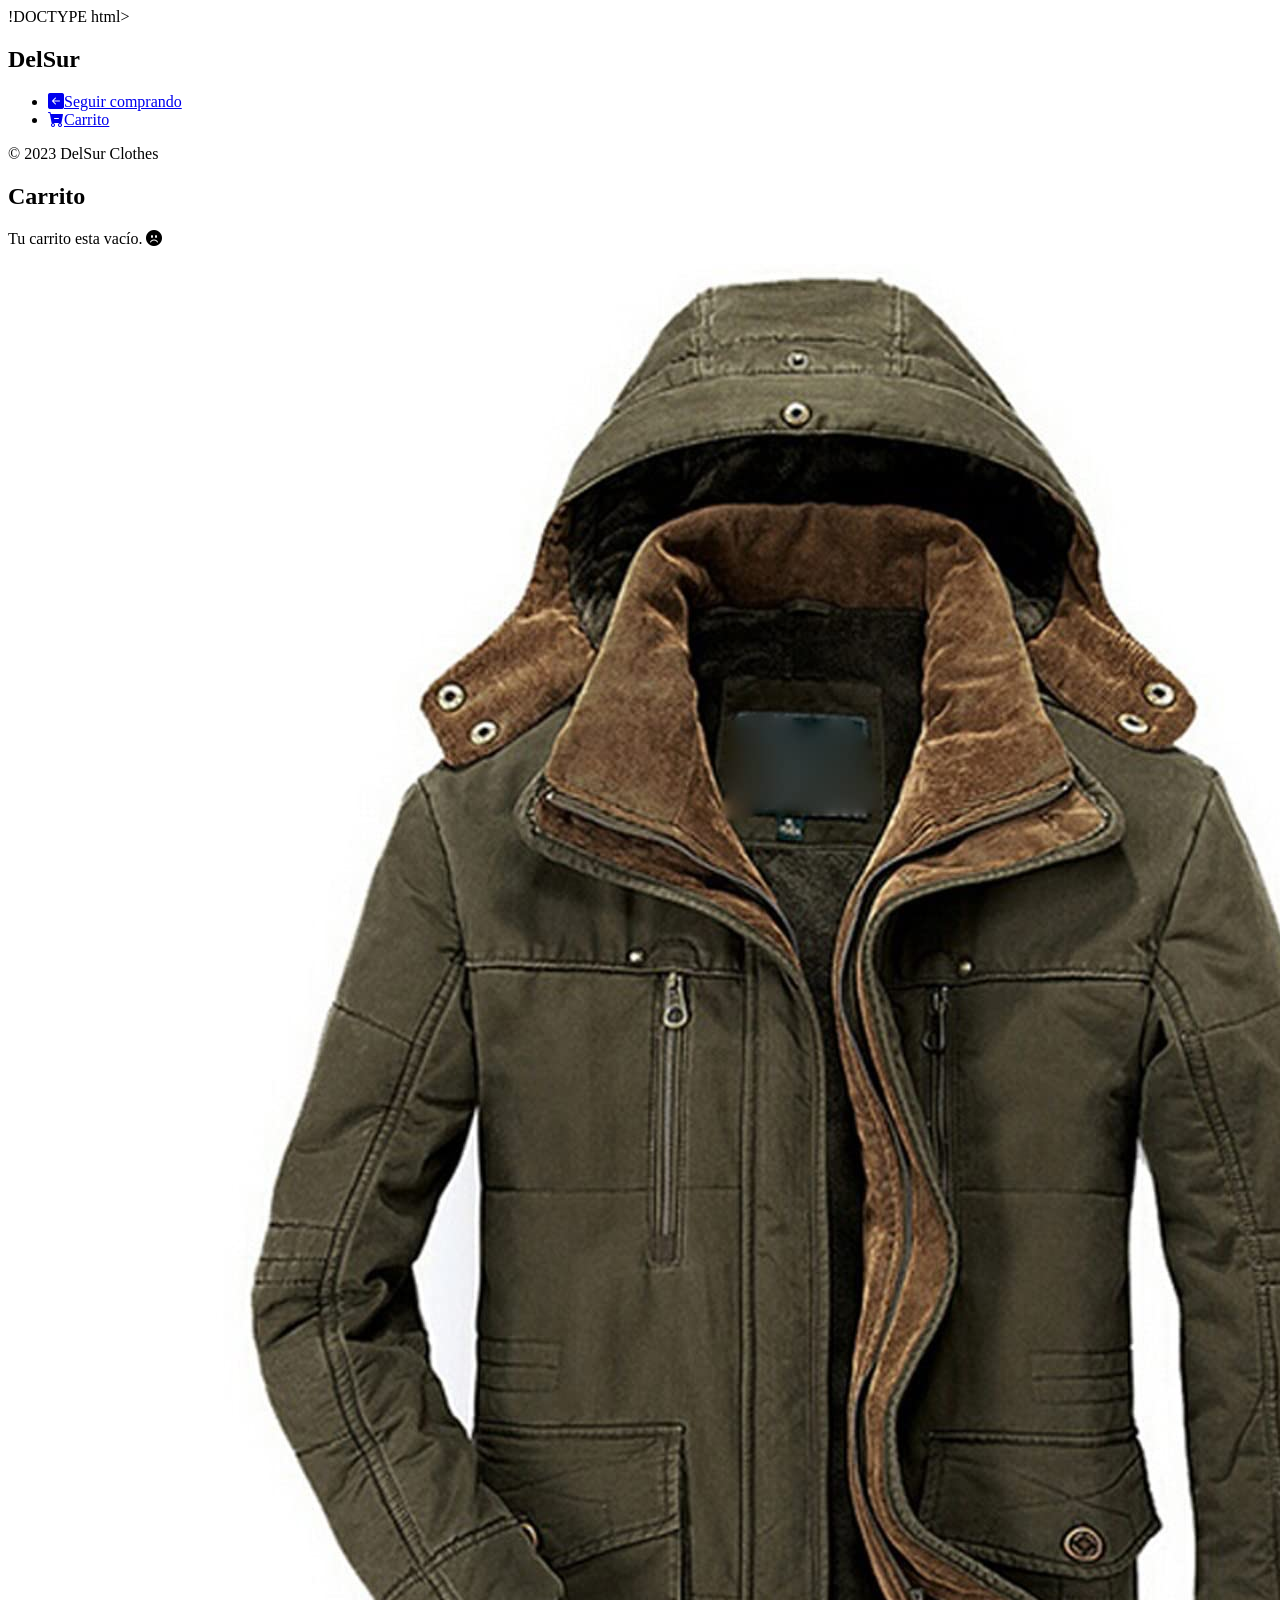
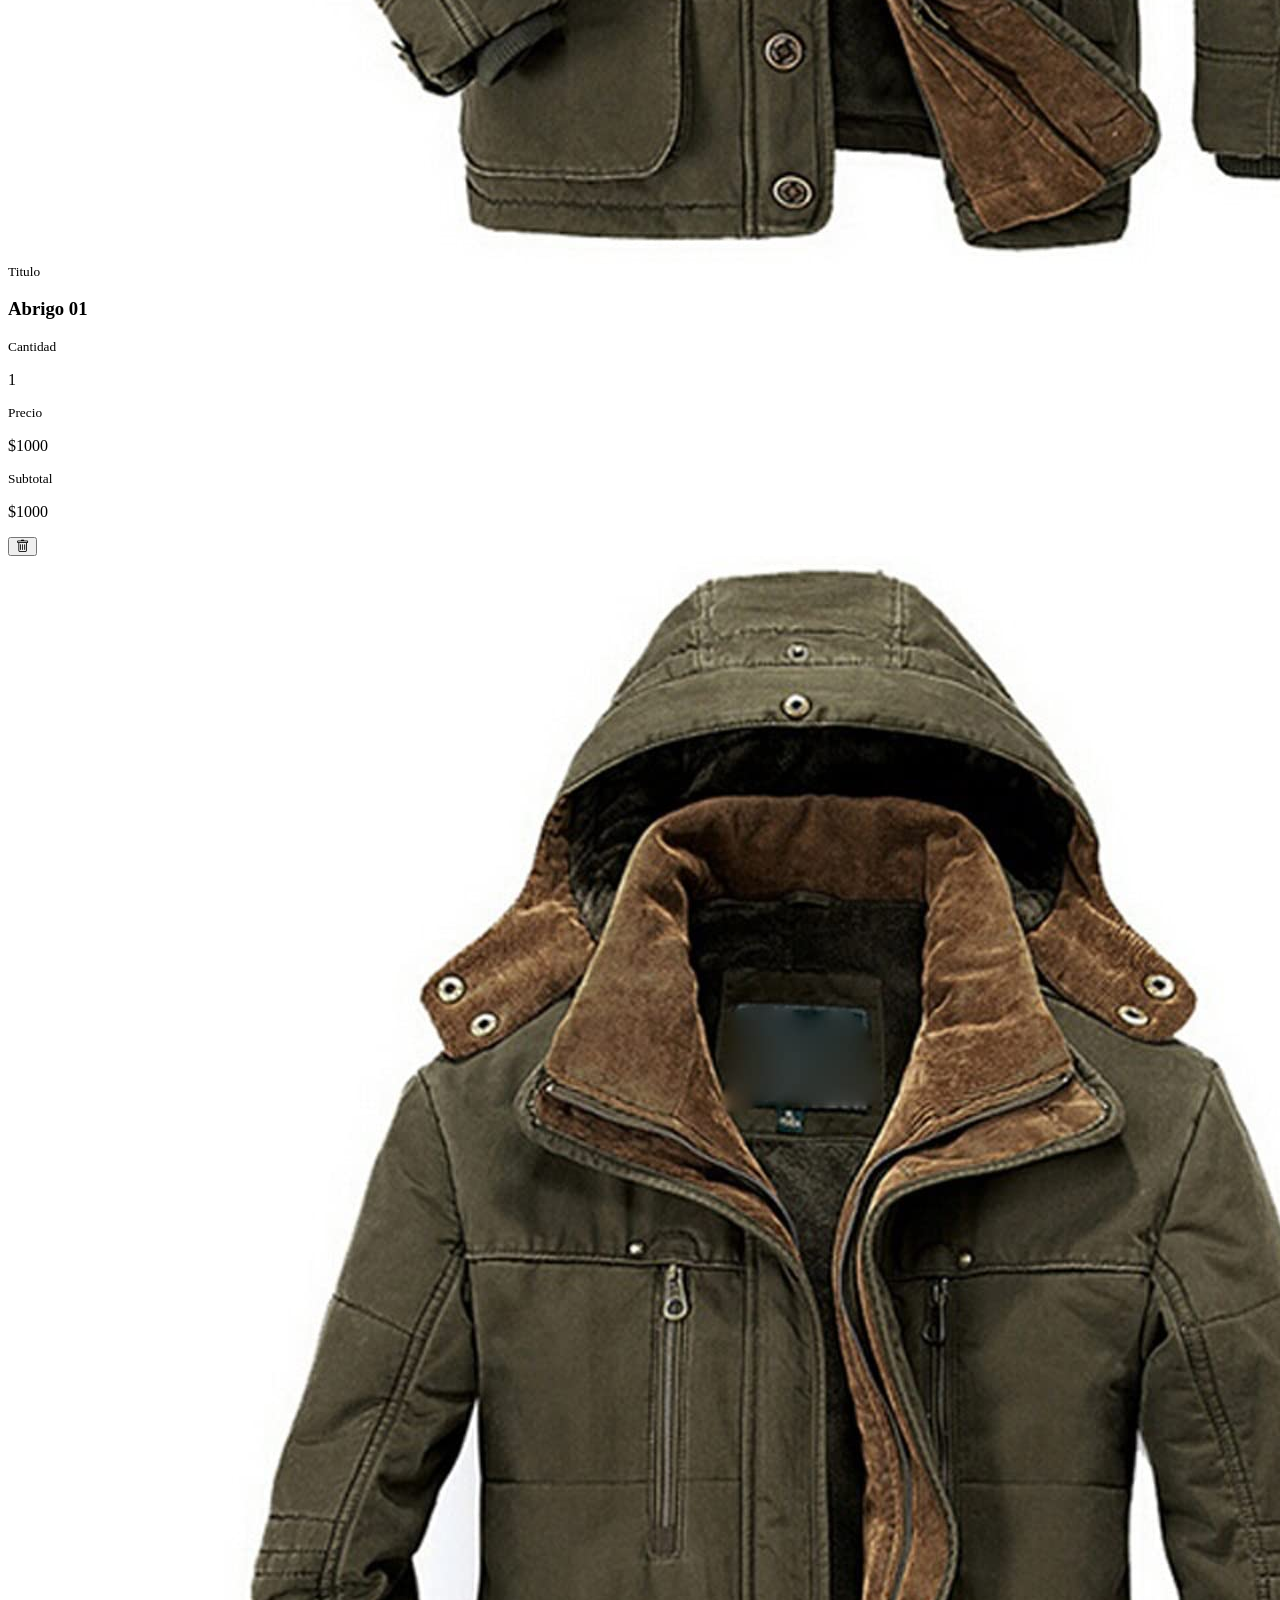
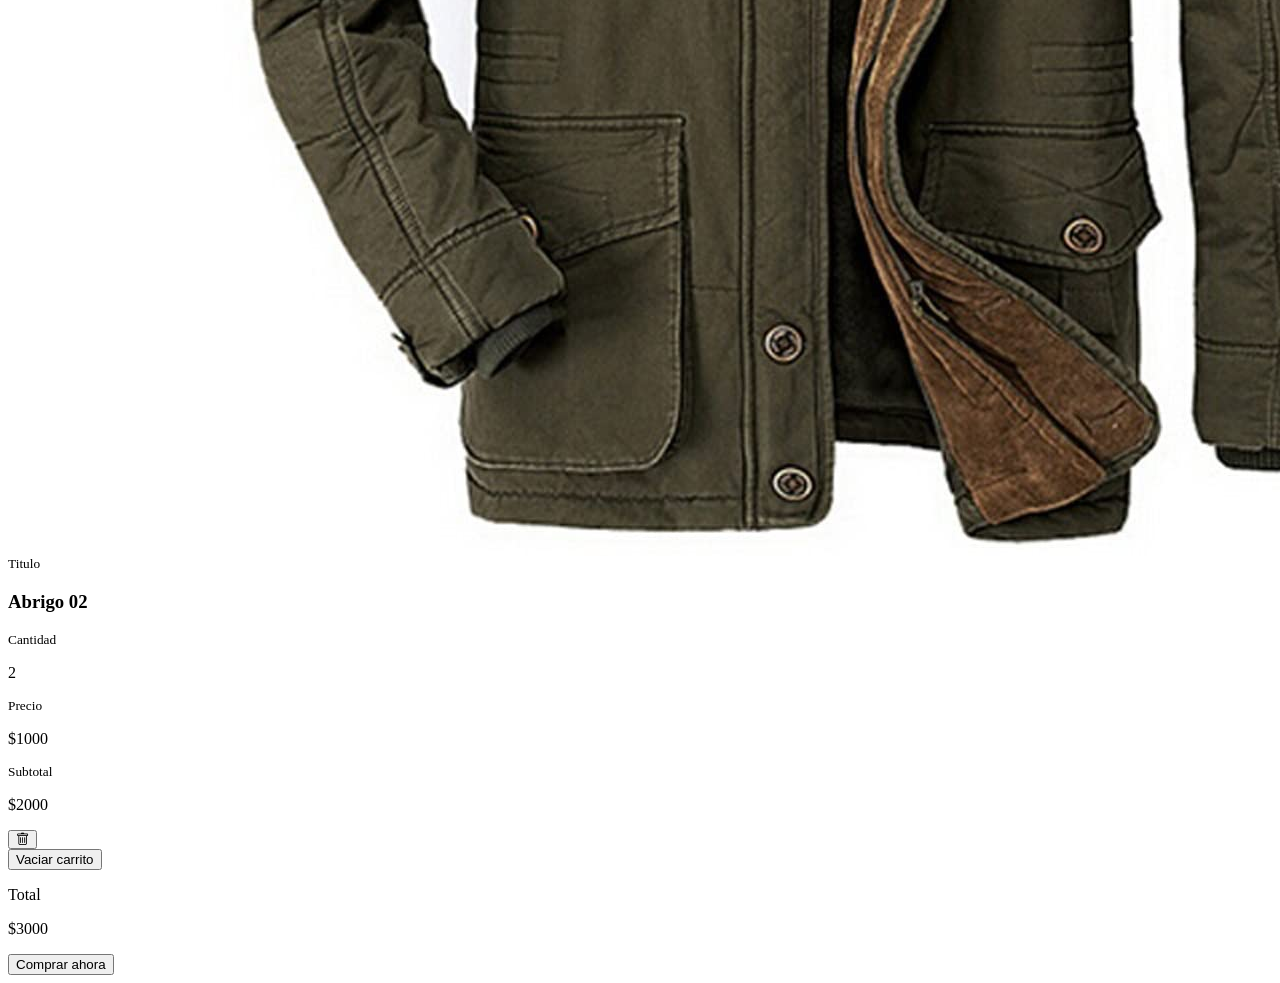
==== carrito.html @ e7d565b5 "segundo commit" ====
!DOCTYPE html>
<html lang="es">
<head>
    <meta charset="UTF-8">
    <meta http-equiv="X-UA-Compatible" content="IE=edge">
    <meta name="viewport" content="width=device-width, initial-scale=1.0">
    <title>DelSur</title>
    <link rel="stylesheet" href="https://cdn.jsdelivr.net/npm/bootstrap-icons@1.9.1/font/bootstrap-icons.css">
    <link rel="stylesheet" href="./css/styles.css">
</head>
<body>

    <div class="wrapper">
        <aside>
            <header>
                <h1 class="logo">DelSur</h1>
            </header>
            <nav>
                <ul>
                    
                    <li>
                        <a class="boton-menu  boton-volver" href="./index.html"><i class="bi bi-arrow-left-square-fill"></i>Seguir comprando 
                    </li>
                    <li>
                        <a class="boton-menu  boton-carrito active" href="./carrito.html"><i class="bi bi-cart-dash-fill"></i>Carrito </a>
                    </li>
                </ul>
            </nav>
            <footer>
                <p class="texto-footer">© 2023 DelSur Clothes</p>
            </footer>
        </aside>
        <main>
            <h2 class="titulo-principal">Carrito</h2>
            <div class="contenedor-carrito">
            <p class="carrito-vacio">Tu carrito esta vacío. <i class="bi bi-emoji-frown-fill"></i></p>

            <div class="carrito-productos">

            </div>
            <div class="carrito-producto">
                <img src="./IMG/Camperas/campera-1.jpg" alt="">
                <div class="carrito-producto-titulo">
                    <small>Titulo</small>
                    <h3>Abrigo 01</h3>

                </div>
                <div class="carrito-producto-cantidad">
                    <small>Cantidad</small>
                    <p>1</p>
                </div>
                <div class="carrito-producto-precio">
                    <small>Precio</small>
                    <p>$1000</p>
                </div>
                <div class="carrito-producto-subtotal">
                    <small>Subtotal</small>
                    <p>$1000</p>
                </div>
                <button class="carrito-producto-eliminar"><i class="bi bi-trash"></i></button>

            </div>

            <div class="carrito-producto">
                <img src="./IMG/Camperas/campera-1.jpg" alt="">
                <div class="carrito-producto-titulo">
                    <small>Titulo</small>
                    <h3>Abrigo 02</h3>

                </div>
                <div class="carrito-producto-cantidad">
                    <small>Cantidad</small>
                    <p>2</p>
                </div>
                <div class="carrito-producto-precio">
                    <small>Precio</small>
                    <p>$1000</p>
                </div>
                <div class="carrito-producto-subtotal">
                    <small>Subtotal</small>
                    <p>$2000</p>
                </div>
                <button class="carrito-producto-eliminar"><i class="bi bi-trash"></i></button>

            </div>

        </div>
        <div class="carrito-acciones">
            <div class="carrito-acciones-izquierda">
                <button class="carrito-acciones-vaciar">Vaciar carrito</button>
            </div>
            <div class="carrito-acciones-derecha">
                <div class="carrito-acciones-total">
                    <p>Total</p>
                    <p id="total">$3000</p>
                </div>
                <button class="carrito-acciones-comprar">Comprar ahora</button>

            </div>

        </div>

        </main>
    </div>
    <script src="./JS/carrito.js"></script>
</body>
</html>
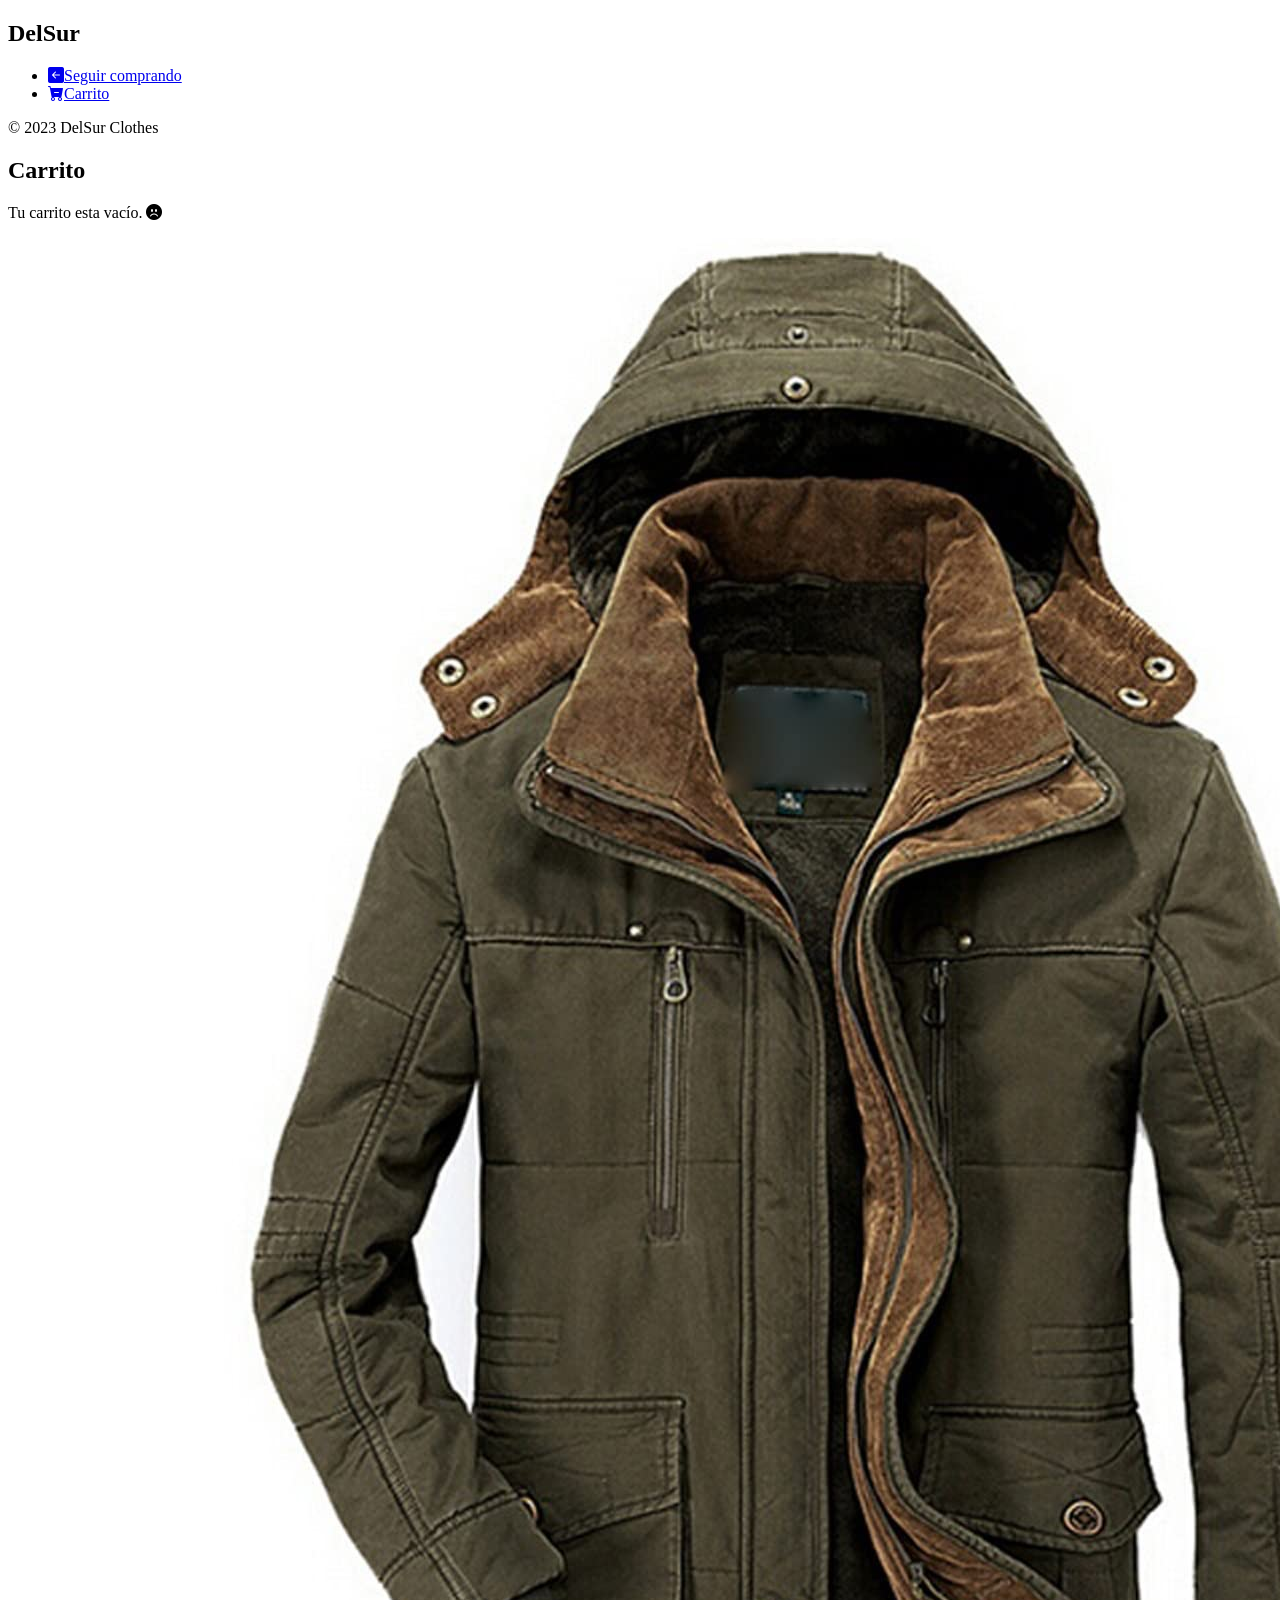
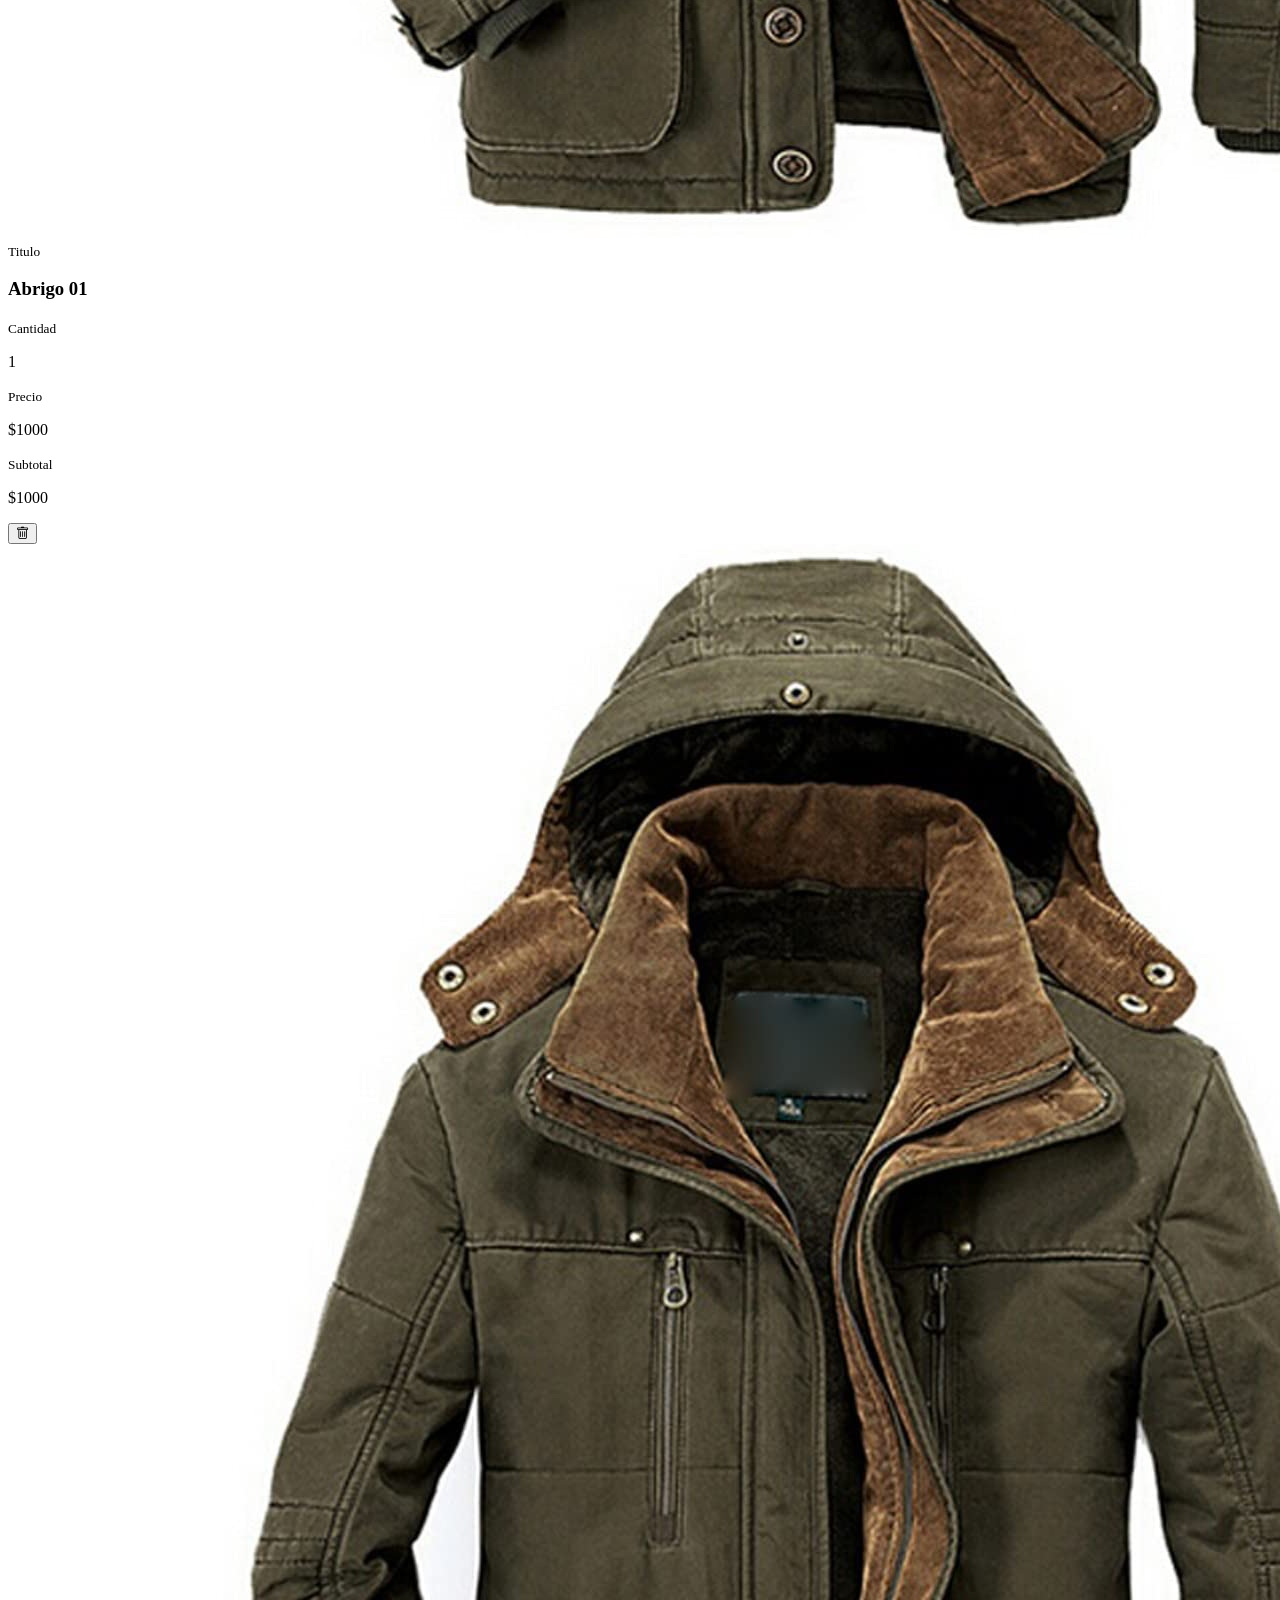
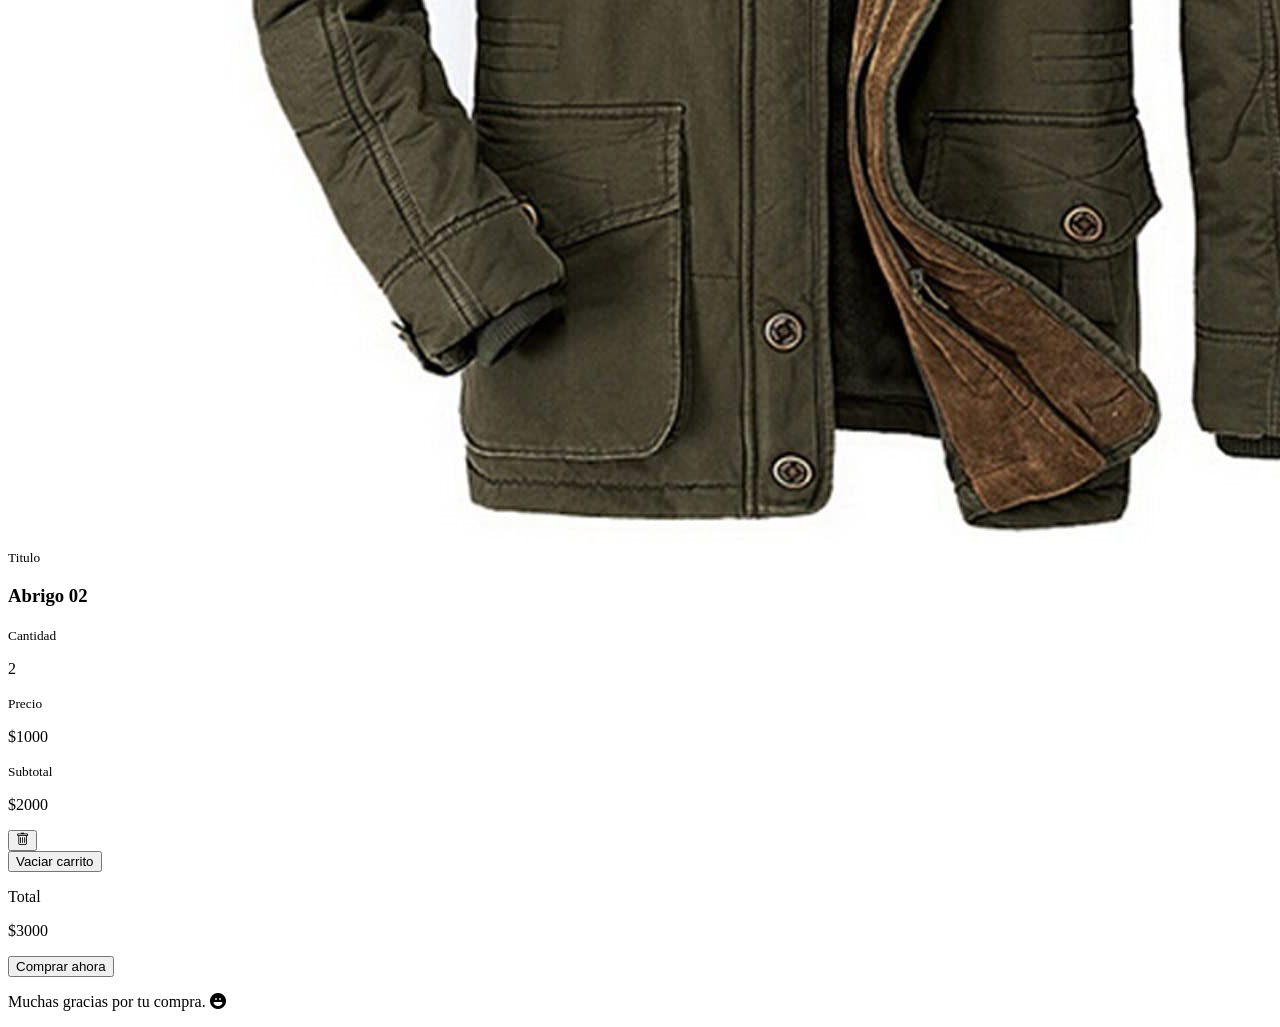
==== commit 894be5e1: "tercer commit" ====
--- a/carrito.html
+++ b/carrito.html
@@ -1,4 +1,4 @@
-!DOCTYPE html>
+<!DOCTYPE html>
 <html lang="es">
 <head>
     <meta charset="UTF-8">
@@ -22,7 +22,7 @@
                         <a class="boton-menu  boton-volver" href="./index.html"><i class="bi bi-arrow-left-square-fill"></i>Seguir comprando 
                     </li>
                     <li>
-                        <a class="boton-menu  boton-carrito active" href="./carrito.html"><i class="bi bi-cart-dash-fill"></i>Carrito </a>
+                        <a class="boton-menu  boton-carrito " href="./carrito.html"><i class="bi bi-cart-dash-fill"></i>Carrito </a>
                     </li>
                 </ul>
             </nav>
@@ -35,11 +35,11 @@
             <div class="contenedor-carrito">
             <p class="carrito-vacio">Tu carrito esta vacío. <i class="bi bi-emoji-frown-fill"></i></p>
 
-            <div class="carrito-productos">
+            <div class="carrito-productos disabled">
 
             </div>
             <div class="carrito-producto">
-                <img src="./IMG/Camperas/campera-1.jpg" alt="">
+                <img class="carrito-producto-imagen" src="./IMG/Camperas/campera-1.jpg" alt="">
                 <div class="carrito-producto-titulo">
                     <small>Titulo</small>
                     <h3>Abrigo 01</h3>
@@ -62,7 +62,7 @@
             </div>
 
             <div class="carrito-producto">
-                <img src="./IMG/Camperas/campera-1.jpg" alt="">
+                <img class="carrito-producto-imagen" src="./IMG/Camperas/campera-1.jpg" alt="">
                 <div class="carrito-producto-titulo">
                     <small>Titulo</small>
                     <h3>Abrigo 02</h3>
@@ -85,7 +85,7 @@
             </div>
 
         </div>
-        <div class="carrito-acciones">
+        <div class="carrito-acciones disabled">
             <div class="carrito-acciones-izquierda">
                 <button class="carrito-acciones-vaciar">Vaciar carrito</button>
             </div>
@@ -100,6 +100,8 @@
 
         </div>
 
+        <p class="carrito-comprado disabled">Muchas gracias por tu compra. <i class="bi bi-emoji-laughing-fill"></i></p>
+
         </main>
     </div>
     <script src="./JS/carrito.js"></script>
